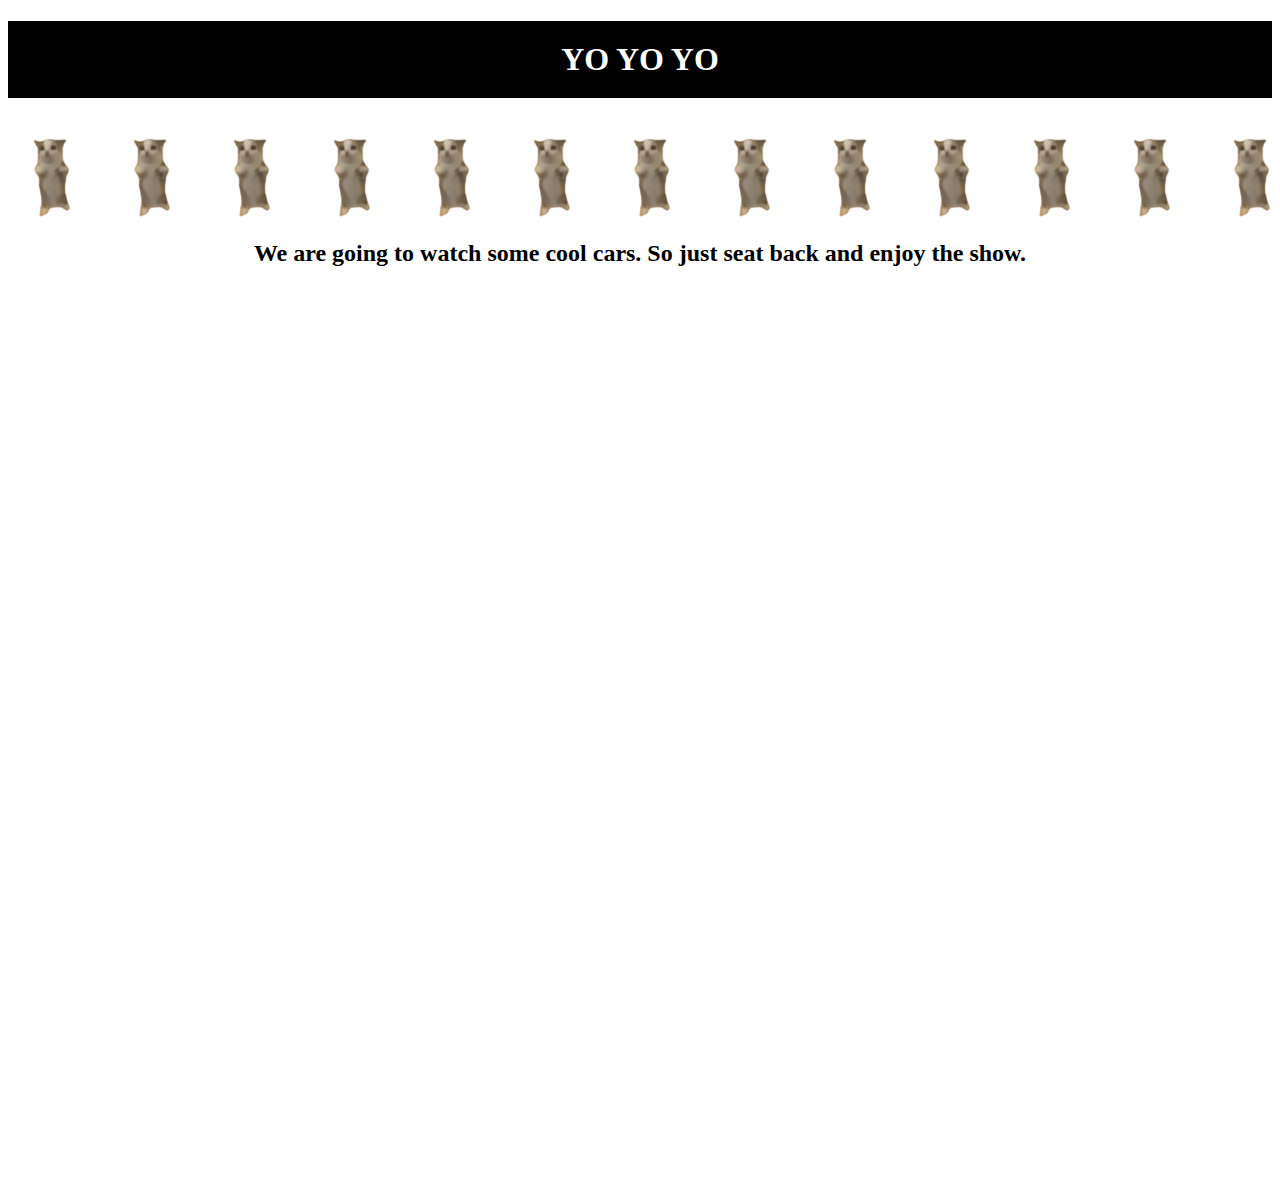
==== index.html @ 6603f024 "Update and rename MyPage.html to index.html" ====
<!DOCTYPE html>
<html lang="en">
<head>
    <meta charset="UTF-8">
    <meta name="viewport" content="width=device-width, initial-scale=1.0">
    <title>Car Shows</title>
    <link rel="stylesheet" href="styles.css">
</head>
<body>

    <h1>YO YO YO</h1>
    <div class="cat-banner"></div>
    <h2>We are going to watch some cool cars. So just seat back and enjoy the show.</h2>

    <div class="video-container">
        <iframe width="560" height="315" src="https://www.youtube.com/embed/i8rmQEPfYNA?si=grM02DRjdQMeKulO" title="YouTube video player" frameborder="0" allow="accelerometer; autoplay; clipboard-write; encrypted-media; gyroscope; picture-in-picture; web-share" referrerpolicy="strict-origin-when-cross-origin" allowfullscreen></iframe>

    </div>
</body>
</html>
---- styles.css ----
h1 {
    background-color: black;
    color: white;
    text-align: center;
    padding: 20px;
}

h2 {
    text-align: center;
}

.cat-banner {
    width: 100%;
    height: 100px;
    background: url('cat.gif') repeat-x;
    background-size: 100px 100px;
    animation: moveCatBanner 5s linear infinite;
}

.video-container {
    display: flex;
    justify-content: center;
    align-items: center;
    height: 100vh;
}

iframe {
    width: 800px;
    height: 450px;
}

@keyframes moveCatBanner {
    0% {
        background-position: 100% 0;
    }
    100% {
        background-position: -100% 0;
    }
}
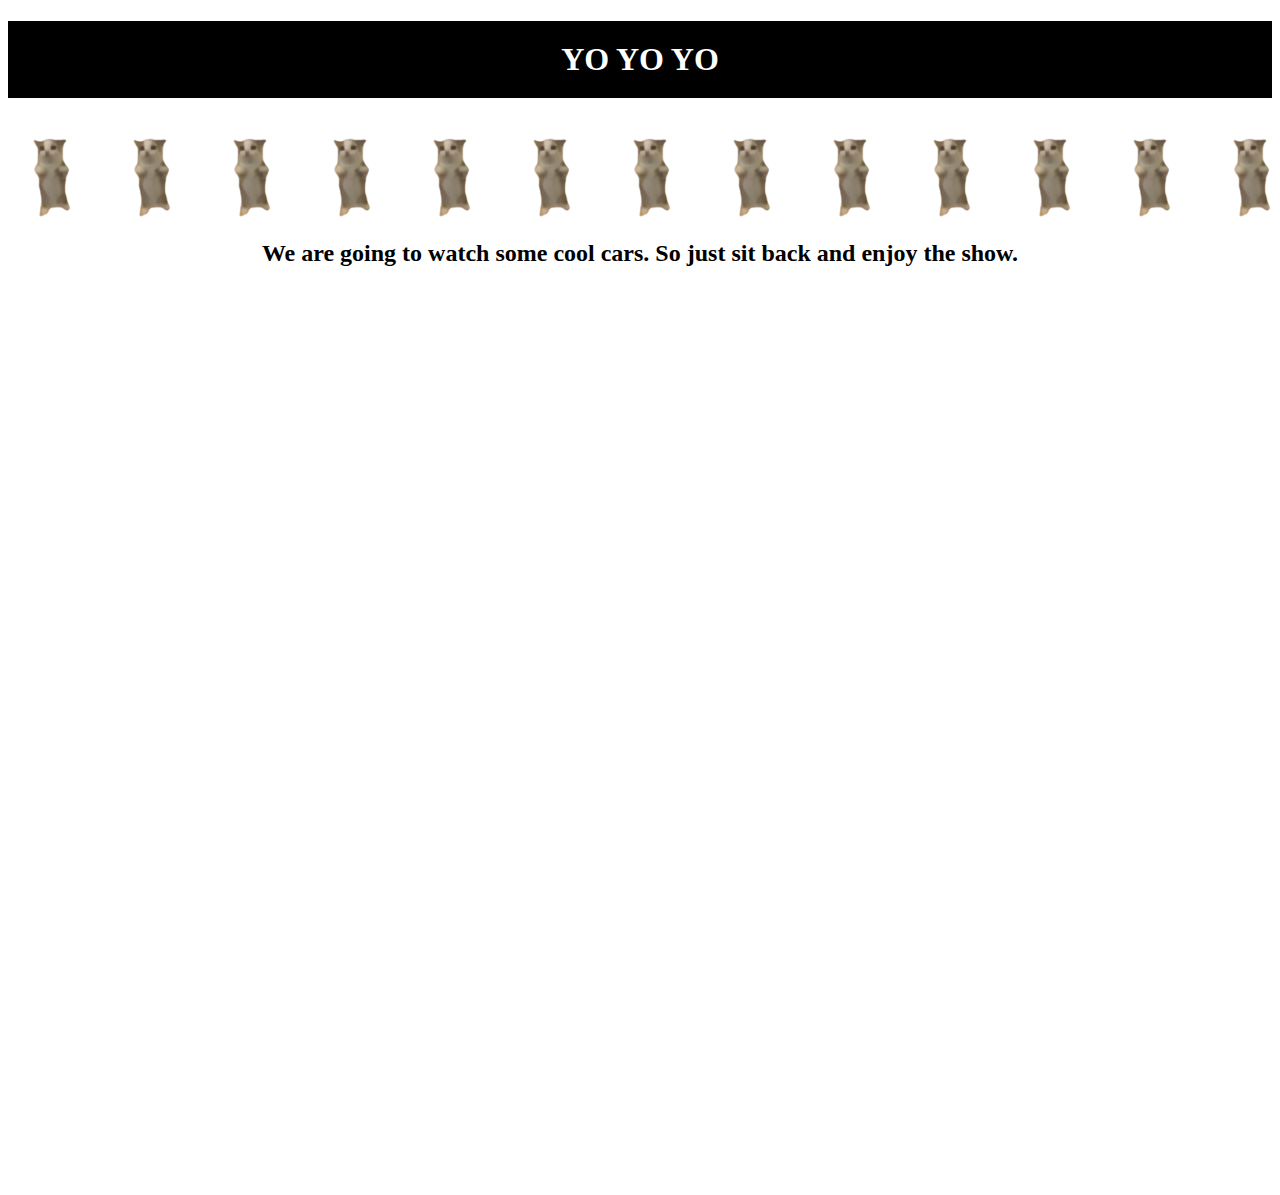
==== commit 215ead50: "Update index.html" ====
--- a/index.html
+++ b/index.html
@@ -10,7 +10,7 @@
 
     <h1>YO YO YO</h1>
     <div class="cat-banner"></div>
-    <h2>We are going to watch some cool cars. So just seat back and enjoy the show.</h2>
+    <h2>We are going to watch some cool cars. So just sit back and enjoy the show.</h2>
 
     <div class="video-container">
         <iframe width="560" height="315" src="https://www.youtube.com/embed/i8rmQEPfYNA?si=grM02DRjdQMeKulO" title="YouTube video player" frameborder="0" allow="accelerometer; autoplay; clipboard-write; encrypted-media; gyroscope; picture-in-picture; web-share" referrerpolicy="strict-origin-when-cross-origin" allowfullscreen></iframe>
